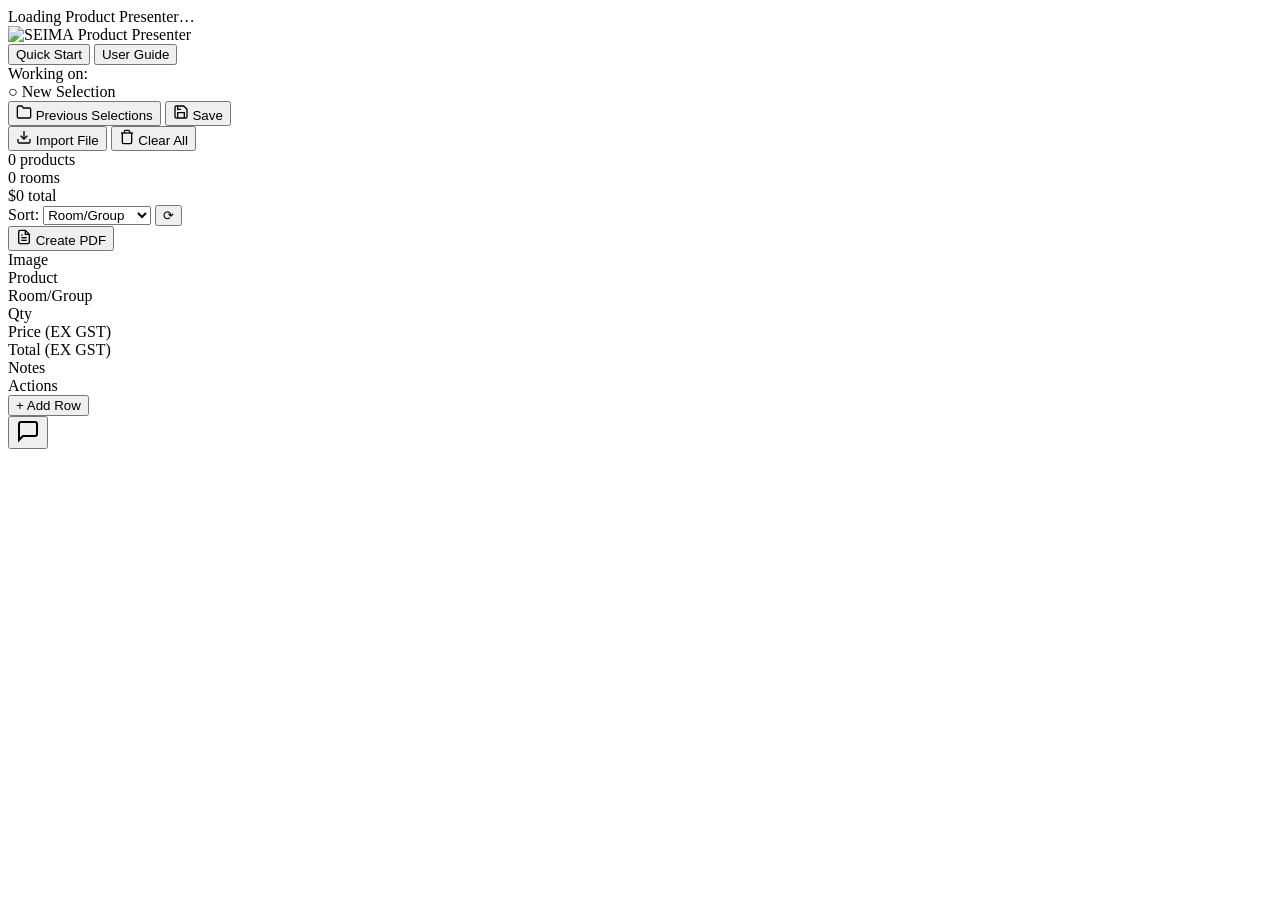
==== index.html @ 517d8fe9 "Deploy Specifier from jsegredos/Seima-Presenter@ebd9b25d4ec6c2990ab19621807fe6c274033b3b jsegredos/S" ====
<!DOCTYPE html>
<html lang="en">
<head>
  <meta charset="UTF-8">
  <!-- Import map for local development without Vite -->

  <meta name="viewport" content="width=device-width, initial-scale=1.0">
  <title>Seima Product Selector</title>
  <!-- Resource hints for external origins -->
  <link rel="preconnect" href="https://fonts.googleapis.com">
  <link rel="preconnect" href="https://fonts.gstatic.com" crossorigin>
  <link rel="dns-prefetch" href="https://cdn.jsdelivr.net">
  <!-- Preload critical entry script -->
  <script type="importmap">
  {
    "imports": {
      "@seima/core": "/core/js/index.js",
      "idb-keyval": "https://cdn.jsdelivr.net/npm/idb-keyval@6/+esm"
    }
  }
  </script>
  <link rel="modulepreload" href="/Seima-specifier-deploy/assets/app-CRFfEX_r.js">
  <link rel="icon" type="image/png" href="/Seima-specifier-deploy/assets/seima-logo-Ij4HpjUg.png">
  <script type="module" crossorigin src="/Seima-specifier-deploy/assets/main-mvwqCUG-.js"></script>
  <link rel="modulepreload" crossorigin href="/Seima-specifier-deploy/assets/auth-ui-CKph4Agv.js">
  <link rel="modulepreload" crossorigin href="/Seima-specifier-deploy/assets/config-0o2zFVyy.js">
  <link rel="modulepreload" crossorigin href="/Seima-specifier-deploy/assets/vendor-fuse-Ch1WBRTM.js">
  <link rel="modulepreload" crossorigin href="/Seima-specifier-deploy/assets/product-search-DFc_sNRK.js">
  <link rel="modulepreload" crossorigin href="/Seima-specifier-deploy/assets/product-synonyms-CeNdtqLO.js">
  <link rel="modulepreload" crossorigin href="/Seima-specifier-deploy/assets/vendor-idb-DwnyWBFG.js">
  <link rel="modulepreload" crossorigin href="/Seima-specifier-deploy/assets/data-layer-Ckqa6OpD.js">
  <link rel="modulepreload" crossorigin href="/Seima-specifier-deploy/assets/pdf-layouts-BftXqYv_.js">
  <link rel="modulepreload" crossorigin href="/Seima-specifier-deploy/assets/competitor-service-S3RDGfLR.js">
  <link rel="modulepreload" crossorigin href="/Seima-specifier-deploy/assets/matching-engine-CiLt2jyw.js">
  <link rel="stylesheet" crossorigin href="/Seima-specifier-deploy/assets/main-Y_A_awVf.css">
  <link rel="stylesheet" crossorigin href="/Seima-specifier-deploy/assets/design-system-in-MCC0p.css">
</head>
<body>
  <!-- Loading overlay - removed by JS once critical init completes -->
  <div id="app-loading-overlay" class="app-loading-overlay">
    <div class="app-loading-spinner">
      <div class="spinner-ring"></div>
      <div class="spinner-text">Loading Product Presenter…</div>
    </div>
  </div>

  <div class="grid-container">
    <!-- Navbar - Clean brand header -->
    <nav class="app-navbar">
      <div class="navbar-brand">
        <img src="/Seima-specifier-deploy/assets/seima-logo-Ij4HpjUg.png" alt="SEIMA" class="navbar-logo">
        <span class="navbar-divider"></span>
        <span class="navbar-title">Product Presenter</span>
      </div>
      <div class="navbar-actions">
        <!-- Staff tools (visible to staff/admin only) -->
        <button id="crosshair-btn" class="navbar-link navbar-link--staff" title="Validate competitor product matches" style="display: none;">Validator</button>
        <button id="landscape-btn" class="navbar-link navbar-link--staff" title="Category intelligence tool" style="display: none;">Landscape</button>
        <button id="admin-btn" class="navbar-link navbar-link--staff" title="Admin options" style="display: none;">Admin</button>
        <span id="staff-divider" class="navbar-divider" style="display: none;"></span>

        <!-- Help links -->
        <button id="quick-start-btn" class="navbar-link" title="Show Quick Start Guide">Quick Start</button>
        <button id="help-btn" class="navbar-link">User Guide</button>
        <span class="navbar-divider"></span>

        <!-- Sign In button (shown when logged out) -->
        <button id="sign-in-btn" class="navbar-link" style="display: none;">Sign In</button>

        <!-- User Menu (shown when logged in, far right) -->
        <div id="user-menu-container" class="user-menu-container" style="display: none; position: relative;">
          <button id="user-menu-trigger" class="user-menu-trigger">
            <span id="user-avatar" class="user-avatar">?</span>
            <span id="user-name-display">User</span>
            <svg width="12" height="12" viewBox="0 0 24 24" fill="none" stroke="currentColor" stroke-width="2">
              <polyline points="6 9 12 15 18 9"></polyline>
            </svg>
          </button>
          <div id="user-menu-dropdown" class="user-menu-dropdown" style="display: none;"></div>
        </div>

      </div>
    </nav>

    <!-- Context Header - Shows current selection info -->
    <div class="context-header" id="context-header">
      <div class="context-left">
        <span class="context-label">Working on:</span>
        <div class="selection-status" id="selection-status">
          <span class="status-icon" id="status-icon">○</span>
          <span class="selection-name" id="selection-name">New Selection</span>
        </div>
        <span class="save-indicator" id="save-indicator" style="display: none;">
          <span class="dot-unsaved"></span> Unsaved
        </span>
      </div>
      <div class="context-right">
        <button id="load-selection-btn" class="context-btn" title="Browse and open a previously saved selection">
          <svg width="16" height="16" viewBox="0 0 24 24" fill="none" stroke="currentColor" stroke-width="2">
            <path d="M22 19a2 2 0 01-2 2H4a2 2 0 01-2-2V5a2 2 0 012-2h5l2 3h9a2 2 0 012 2z"/>
          </svg>
          Previous Selections
        </button>
        <button id="save-selection-btn" class="context-btn context-btn-primary" title="Save current work for later">
          <svg width="16" height="16" viewBox="0 0 24 24" fill="none" stroke="currentColor" stroke-width="2">
            <path d="M19 21H5a2 2 0 01-2-2V5a2 2 0 012-2h11l5 5v11a2 2 0 01-2 2z"/>
            <polyline points="17 21 17 13 7 13 7 21"/>
            <polyline points="7 3 7 8 12 8"/>
          </svg>
          Save
        </button>
      </div>
    </div>

    <!-- Toolbar - Actions & Controls -->
    <div class="app-toolbar">
      <div class="toolbar-left">
        <button id="import-file-btn" class="toolbar-btn toolbar-btn-primary">
          <svg width="16" height="16" viewBox="0 0 24 24" fill="none" stroke="currentColor" stroke-width="2">
            <path d="M21 15v4a2 2 0 0 1-2 2H5a2 2 0 0 1-2-2v-4"></path>
            <polyline points="7 10 12 15 17 10"></polyline>
            <line x1="12" y1="15" x2="12" y2="3"></line>
          </svg>
          Import File
        </button>
        <button id="clear-all-btn" class="toolbar-btn toolbar-btn-danger">
          <svg width="16" height="16" viewBox="0 0 24 24" fill="none" stroke="currentColor" stroke-width="2">
            <polyline points="3 6 5 6 21 6"></polyline>
            <path d="M19 6v14a2 2 0 0 1-2 2H7a2 2 0 0 1-2-2V6m3 0V4a2 2 0 0 1 2-2h4a2 2 0 0 1 2 2v2"></path>
          </svg>
          Clear All
        </button>
        <div id="tender-import-banner" class="tender-import-banner" style="display:none;"></div>
      </div>
      <div class="toolbar-center">
        <div class="stats-bar">
          <div class="stat-item">
            <span class="stat-value" id="total-items">0</span>
            <span class="stat-label">products</span>
          </div>
          <div class="stat-divider"></div>
          <div class="stat-item">
            <span class="stat-value" id="total-rooms">0</span>
            <span class="stat-label">rooms</span>
          </div>
          <div class="stat-divider"></div>
          <div class="stat-item stat-total">
            <span class="stat-value" id="total-value">$0</span>
            <span class="stat-label">total</span>
          </div>
        </div>
      </div>
      <div class="toolbar-right">
        <div class="sort-controls">
          <label for="sort-by">Sort:</label>
          <select id="sort-by" class="sort-select">
            <option value="room">Room/Group</option>
            <option value="code">Product Code</option>
            <option value="product">Product Name</option>
          </select>
          <button id="sort-refresh-btn" title="Refresh sort order">⟳</button>
        </div>
        <button id="download-btn" class="toolbar-btn toolbar-btn-accent">
          <svg width="16" height="16" viewBox="0 0 24 24" fill="none" stroke="currentColor" stroke-width="2">
            <path d="M14 2H6a2 2 0 0 0-2 2v16a2 2 0 0 0 2 2h12a2 2 0 0 0 2-2V8z"></path>
            <polyline points="14 2 14 8 20 8"></polyline>
            <line x1="16" y1="13" x2="8" y2="13"></line>
            <line x1="16" y1="17" x2="8" y2="17"></line>
            <polyline points="10 9 9 9 8 9"></polyline>
          </svg>
          Create PDF
        </button>
      </div>
    </div>

    <!-- Grid Section -->
    <div class="grid-content">
      <div id="product-grid-empty" class="empty-state-hero" style="display: none;">
        <div class="empty-hero-bg"></div>
        <div class="empty-hero-content">
          <img src="/Seima-specifier-deploy/assets/seima-logo-Ij4HpjUg.png" alt="" class="empty-hero-logo">
          <h1 class="empty-hero-title">Build Your Product Presentation</h1>
          <p class="empty-hero-text">Import a quote, load a saved selection, or add products manually to create a professional PDF presentation.</p>
          
          <!-- Smart Entry Points for non-power users -->
          <div class="entry-options" id="entry-options">
            <div class="entry-card entry-card-primary" id="entry-continue" style="display: none;">
              <div class="entry-icon">📂</div>
              <div class="entry-content">
                <div class="entry-title">Continue Recent Work</div>
                <div class="entry-subtitle" id="recent-selection-name">Loading...</div>
              </div>
              <svg width="20" height="20" viewBox="0 0 24 24" fill="none" stroke="currentColor" stroke-width="2">
                <polyline points="9 18 15 12 9 6"/>
              </svg>
            </div>
            
            <div class="entry-actions">
              <button class="entry-btn entry-btn-primary" id="entry-import">
                <svg width="20" height="20" viewBox="0 0 24 24" fill="none" stroke="currentColor" stroke-width="2">
                  <path d="M21 15v4a2 2 0 0 1-2 2H5a2 2 0 0 1-2-2v-4"></path>
                  <polyline points="7 10 12 15 17 10"></polyline>
                  <line x1="12" y1="15" x2="12" y2="3"></line>
                </svg>
                Import File
              </button>
            <button class="entry-btn" id="entry-load">
              <svg width="16" height="16" viewBox="0 0 24 24" fill="none" stroke="currentColor" stroke-width="2">
                <path d="M22 19a2 2 0 01-2 2H4a2 2 0 01-2-2V5a2 2 0 012-2h5l2 3h9a2 2 0 012 2z"/>
              </svg>
              Previous Selections
            </button>
              <button class="entry-btn" id="entry-new">
                <svg width="16" height="16" viewBox="0 0 24 24" fill="none" stroke="currentColor" stroke-width="2">
                  <line x1="12" y1="5" x2="12" y2="19"></line>
                  <line x1="5" y1="12" x2="19" y2="12"></line>
                </svg>
                Start Fresh
              </button>
            </div>
          </div>
          
          <div class="empty-hero-hints">
            <span class="hint"><kbd>↵</kbd> Select</span>
            <span class="hint"><kbd>↑↓</kbd> Navigate</span>
            <span class="hint"><kbd>Esc</kbd> Close</span>
          </div>
        </div>
      </div>

      <div id="product-grid-container" class="grid-table-container">
        <div class="grid-table">
          <div class="grid-header-row">
            <div class="col-image">Image</div>
            <div class="col-product">Product</div>
            <div class="col-room">Room/Group</div>
            <div class="col-qty">Qty</div>
            <div class="col-price">Price (EX GST)</div>
            <div class="col-total">Total (EX GST)</div>
            <div class="col-notes">Notes</div>
            <div class="col-actions">Actions</div>
          </div>
          <div id="grid-body" class="grid-body">
            <!-- Grid rows will be dynamically added here -->
          </div>
        </div>
        
        <div class="grid-footer">
          <button id="add-row-btn" class="add-row-btn">+ Add Row</button>
        </div>
      </div>
    </div>
  </div>

  <!-- Room Selection Modal for bulk assignment -->
  <div id="room-assignment-modal" class="modal" style="display:none;">
    <div class="modal-content">
      <h3>Assign to Room</h3>
      <p>Select a room for the selected products:</p>
      <select id="bulk-room-select">
        <option value="Blank">Blank</option>
      </select>
      <div class="modal-actions">
        <button id="room-assign-cancel" class="secondary-btn">Cancel</button>
        <button id="room-assign-confirm" class="primary-btn">Assign</button>
      </div>
    </div>
  </div>

  <!-- File Import Modal -->
  <div id="file-import-modal" class="modal" style="display:none;">
    <div class="modal-content modal-wide">
      <h3>Import Product File</h3>
      
      <!-- Step 1: File Selection -->
      <div id="file-selection-step">
        <div id="file-drop-zone" class="file-drop-zone">
          <p class="drop-zone-text">Drop file here or click to browse</p>
          <p class="drop-zone-formats">Supported: .csv, .xlsx, .xls, .json, .pdf, .jpg, .png</p>
          <input type="file" id="file-input" accept=".csv,.xlsx,.xls,.json,.pdf,.jpg,.jpeg,.png" style="display: none;">
        </div>
        <div id="selected-file-info" class="file-selected-info" style="display: none;">
          <strong>Selected:</strong> <span id="selected-file-name"></span>
        </div>
        <div class="modal-actions">
          <button id="import-cancel-btn" class="secondary-btn">Cancel</button>
          <button id="import-next-btn" class="primary-btn" disabled>Next</button>
        </div>
      </div>

      <!-- Step 2: Import Mode Selection -->
      <div id="import-mode-step" style="display: none;">
        <p class="step-description">Choose how to import the data:</p>
        <div class="import-mode-options">
          <label class="radio-label">
            <input type="radio" name="import-mode" value="append" checked>
            <span><strong>Append</strong> - Add to existing selection</span>
          </label>
          <label class="radio-label">
            <input type="radio" name="import-mode" value="override">
            <span><strong>Override</strong> - Replace all existing selections</span>
          </label>
        </div>
        <div id="override-warning" class="warning-box" style="display: none;">
          <strong>Warning:</strong> This will delete all your current product selections.
        </div>
        <div class="modal-actions">
          <button id="import-back-btn" class="secondary-btn">Back</button>
          <button id="import-process-btn" class="primary-btn">Import</button>
        </div>
      </div>

      <!-- Step 3: Processing -->
      <div id="import-processing-step" class="processing-step" style="display: none;">
        <div class="spinner"></div>
        <p>Processing file...</p>
      </div>

      <!-- Step 4: Spec Analysis Results (PDF/image imports) -->
      <div id="import-spec-results-step" style="display: none;">
        <div id="spec-results-content"></div>
        <div class="modal-actions">
          <button id="spec-export-pdf-btn" class="secondary-btn" style="display:none">Export Substitution PDF</button>
          <button id="spec-add-all-btn" class="primary-btn" style="display:none">Add All Verified</button>
          <button id="spec-done-btn" class="primary-btn">Done</button>
        </div>
      </div>

      <!-- Step 5: Results -->
      <div id="import-results-step" style="display: none;">
        <h4 class="success-title">Import Complete</h4>
        <div id="import-summary" class="import-summary"></div>
        <div id="not-found-products" class="not-found-section" style="display: none;">
          <h5 class="not-found-title">Products added with placeholder information:</h5>
          <div id="not-found-list" class="not-found-list"></div>
        </div>
        <div class="modal-actions">
          <button id="import-close-btn" class="primary-btn">Done</button>
        </div>
      </div>
    </div>
  </div>

  <!-- PDF Download Modal (Legacy fallback - Wizard is the primary interface) -->
  <div id="pdf-email-modal" class="modal" style="display:none;">
    <div class="modal-content">
      <form id="pdf-email-form" autocomplete="off">
        <h3>PDF Report Settings</h3>
        <h4 class="form-section-title">Title page details</h4>
        
        <label for="user-name">Name <span class="label-optional">(optional)</span></label>
        <input type="text" id="user-name" name="user-name" maxlength="60">
        
        <label for="user-project">Project <span class="label-optional">(optional)</span></label>
        <input type="text" id="user-project" name="user-project" maxlength="60">
        
        <label for="user-address">Address <span class="label-optional">(optional)</span></label>
        <input type="text" id="user-address" name="user-address" maxlength="100">
        
        <label for="user-email">Email Address <span class="label-optional">(optional)</span></label>
        <input type="email" id="user-email" name="user-email" maxlength="100">
        
        <label for="user-telephone">Phone <span class="label-optional">(optional)</span></label>
        <input type="tel" id="user-telephone" name="user-telephone" maxlength="50">
        
        <div class="checkbox-group">
          <label class="checkbox-label">
            <input type="checkbox" id="exclude-prices" name="exclude-prices">
            <span>Exclude prices from PDF</span>
          </label>
          <label class="checkbox-label">
            <input type="checkbox" id="exclude-qty" name="exclude-qty">
            <span>Exclude Price and Qty from PDF</span>
          </label>
          <label class="checkbox-label">
            <input type="checkbox" id="legacy-exclude-long-description" name="exclude-long-description">
            <span>Exclude long descriptions from PDF</span>
          </label>
          <label class="checkbox-label">
            <input type="checkbox" id="legacy-include-gst" name="include-gst">
            <span>Include GST in pricing (add 10%)</span>
          </label>
        </div>
        
        <h4 class="form-section-title">Customer Logo</h4>
        <input type="file" id="customer-logo-upload" accept="image/png, image/jpeg">
        <button type="button" id="customer-logo-clear" class="secondary-btn btn-sm">Clear Logo</button>
        <div id="customer-logo-preview" class="logo-preview"></div>
        
        <h4 class="form-section-title">Presentation Customisation</h4>
        <div class="tip-tail-section">
          <label for="tip-pdf-select">Prepend PDF (Cover Pages):</label>
          <select id="tip-pdf-select"></select>
          <input type="file" id="tip-pdf-upload" accept="application/pdf">
          <button type="button" id="tip-pdf-clear" class="secondary-btn btn-sm">Clear</button>
          <div id="tip-pdf-selected" class="file-status"></div>
        </div>
        <div class="tip-tail-section">
          <label for="tail-pdf-select">Append PDF (Appendix):</label>
          <select id="tail-pdf-select"></select>
          <input type="file" id="tail-pdf-upload" accept="application/pdf">
          <button type="button" id="tail-pdf-clear" class="secondary-btn btn-sm">Clear</button>
          <div id="tail-pdf-selected" class="file-status"></div>
        </div>
        
        <div class="modal-actions">
          <button type="button" id="pdf-email-cancel" class="secondary-btn">Cancel</button>
          <button type="submit" id="pdf-email-send" class="primary-btn">Download PDF</button>
        </div>
      </form>
    </div>
  </div>

  <!-- Clear All Confirmation Modal -->
  <div id="clear-all-modal" class="modal" style="display:none;">
    <div class="modal-content modal-confirm">
      <h3>Start Fresh?</h3>
      <p class="confirm-text">This will remove all products from your current selection. This action cannot be undone.</p>
      <div class="clear-options">
        <label class="checkbox-label">
          <input type="checkbox" id="clear-customer-details" checked>
          <span>Also clear customer details (name, project, address)</span>
        </label>
      </div>
      <div class="modal-actions">
        <button id="clear-all-cancel" class="secondary-btn">Cancel</button>
        <button id="clear-all-confirm" class="btn-clear-all">Clear & Start Fresh</button>
      </div>
    </div>
  </div>


  <!-- Changelog Modal -->
  <div id="changelog-modal" class="modal" style="display:none;">
    <div class="modal-content" style="max-width: 600px; max-height: 80vh; overflow-y: auto;">
      <h3 style="margin: 0 0 20px 0; color: #333; display: flex; justify-content: space-between; align-items: center;">
        Changelog
        <button id="changelog-close" style="background: none; border: none; font-size: 24px; cursor: pointer; color: #888;">&times;</button>
      </h3>
      <div id="changelog-content">
        <!-- Changelog content will be populated by JavaScript -->
      </div>
    </div>
  </div>

  <!-- User Guide Modal -->
  <div id="user-guide-modal" class="modal" style="display:none;">
    <div class="modal-content modal-fullscreen">
      <div class="user-guide-header">
        <h2>User Guide</h2>
        <button id="user-guide-close" class="modal-close-btn" title="Close">
          <svg width="24" height="24" viewBox="0 0 24 24" fill="none" stroke="currentColor" stroke-width="2">
            <line x1="18" y1="6" x2="6" y2="18"></line>
            <line x1="6" y1="6" x2="18" y2="18"></line>
          </svg>
        </button>
      </div>
      <div class="user-guide-content" id="user-guide-content">
        <!-- Content will be loaded here -->
      </div>
    </div>
  </div>

  <!-- AI Chat Trigger Button -->
  <button id="ai-chat-trigger" class="ai-chat-trigger" title="Ask Fred">
    <svg width="24" height="24" viewBox="0 0 24 24" fill="none" stroke="currentColor" stroke-width="2">
      <path d="M21 15a2 2 0 0 1-2 2H7l-4 4V5a2 2 0 0 1 2-2h14a2 2 0 0 1 2 2z"></path>
    </svg>
  </button>

  <!-- PDF Processing Spinner -->
  <div id="pdf-spinner" class="spinner-overlay" style="display:none;">
    <div class="spinner-content">
      <div class="spinner"></div>
      <p>Generating PDF...</p>
    </div>
  </div>

  <script defer src="https://cdn.jsdelivr.net/npm/pdf-lib@1.17.1/dist/pdf-lib.min.js"></script>
     <script>
     document.addEventListener('DOMContentLoaded', function() {
       var priceBox = document.getElementById('exclude-prices');
       var qtyBox = document.getElementById('exclude-qty');
       var includeGstBox = document.getElementById('include-gst');
       
       if (priceBox && qtyBox) {
         // Mutual exclusion between price and qty options
         priceBox.addEventListener('change', function() {
           if (priceBox.checked) {
             qtyBox.checked = false;
             // If excluding all prices, can't include GST pricing
             if (includeGstBox) includeGstBox.checked = false;
           }
         });
         qtyBox.addEventListener('change', function() {
           if (qtyBox.checked) {
             priceBox.checked = false;
             // If excluding all prices, can't include GST pricing
             if (includeGstBox) includeGstBox.checked = false;
           }
         });
       }
       
       // Handle include GST option conflicts
       if (includeGstBox && priceBox && qtyBox) {
         includeGstBox.addEventListener('change', function() {
           if (includeGstBox.checked) {
             // If including GST prices, can't exclude all prices
             priceBox.checked = false;
             qtyBox.checked = false;
           }
         });
       }
     });
   </script>
</body>
</html>
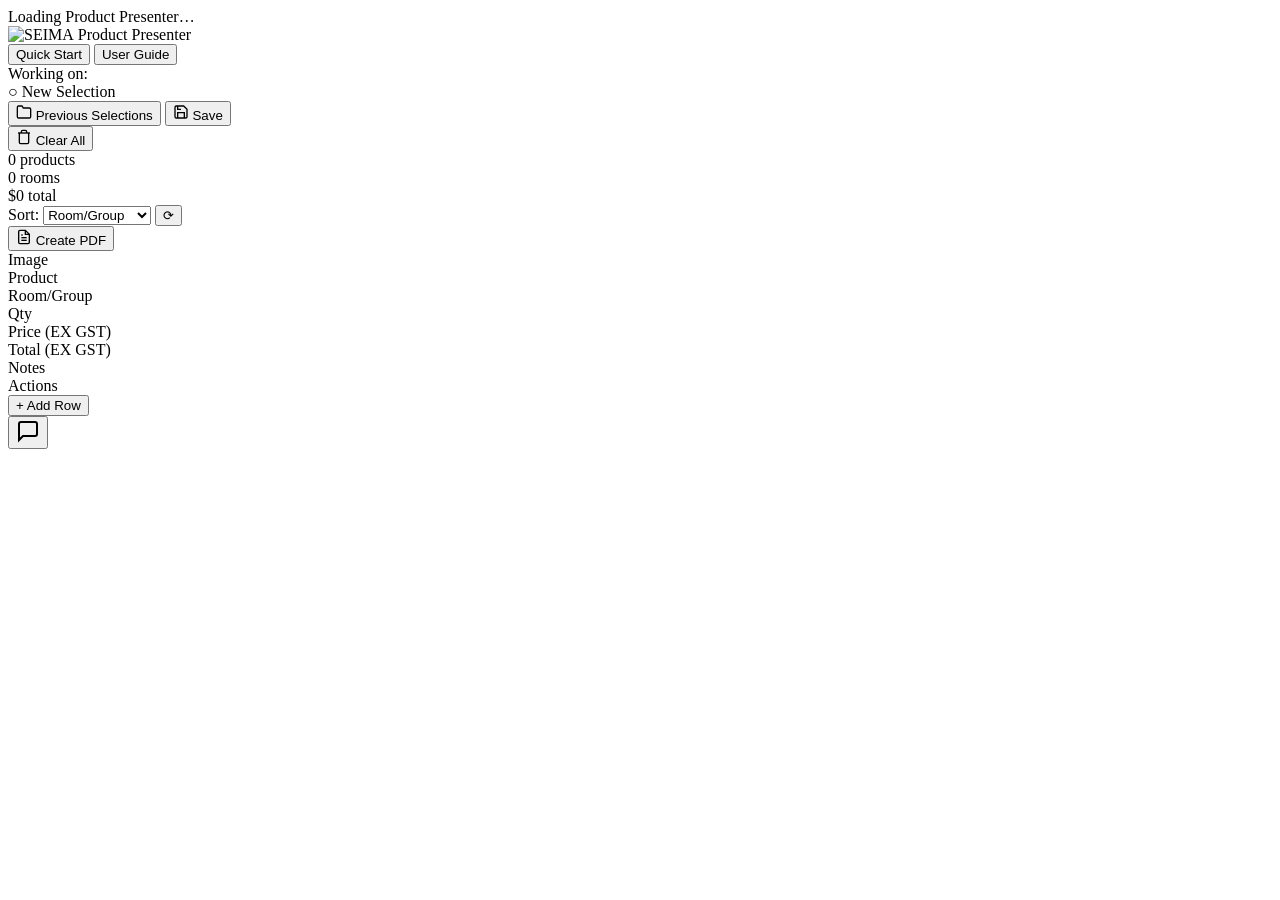
==== commit a64518aa: "Deploy Specifier from jsegredos/Seima-Presenter@6a4ea45e5aa02ff04384a65a7a8e1a0e91d52d98 jsegredos/S" ====
--- a/index.html
+++ b/index.html
@@ -5,6 +5,8 @@
   <!-- Import map for local development without Vite -->
 
   <meta name="viewport" content="width=device-width, initial-scale=1.0">
+  <meta name="referrer" content="strict-origin-when-cross-origin">
+  <meta http-equiv="Content-Security-Policy" content="default-src 'self'; script-src 'self' 'unsafe-inline' https://cdn.jsdelivr.net; style-src 'self' 'unsafe-inline' https://fonts.googleapis.com; font-src 'self' https://fonts.gstatic.com; img-src 'self' data: blob: https:; connect-src 'self' https://presenter.seima.com.au https://*.workers.dev https://script.google.com https://script.googleusercontent.com https://docs.google.com https://*.googleusercontent.com https://fonts.googleapis.com https://fonts.gstatic.com https://cdn.jsdelivr.net; worker-src 'self' blob:; base-uri 'self'; form-action 'self';">
   <title>Seima Product Selector</title>
   <!-- Resource hints for external origins -->
   <link rel="preconnect" href="https://fonts.googleapis.com">
@@ -19,20 +21,20 @@
     }
   }
   </script>
-  <link rel="modulepreload" href="/Seima-specifier-deploy/assets/app-CRFfEX_r.js">
+  <link rel="modulepreload" href="/Seima-specifier-deploy/assets/app-BtoN8dyL.js">
   <link rel="icon" type="image/png" href="/Seima-specifier-deploy/assets/seima-logo-Ij4HpjUg.png">
-  <script type="module" crossorigin src="/Seima-specifier-deploy/assets/main-mvwqCUG-.js"></script>
-  <link rel="modulepreload" crossorigin href="/Seima-specifier-deploy/assets/auth-ui-CKph4Agv.js">
-  <link rel="modulepreload" crossorigin href="/Seima-specifier-deploy/assets/config-0o2zFVyy.js">
+  <script type="module" crossorigin src="/Seima-specifier-deploy/assets/main-DfG9hUJu.js"></script>
+  <link rel="modulepreload" crossorigin href="/Seima-specifier-deploy/assets/auth-ui-BeuS1mPd.js">
+  <link rel="modulepreload" crossorigin href="/Seima-specifier-deploy/assets/config-C2mb25Gz.js">
   <link rel="modulepreload" crossorigin href="/Seima-specifier-deploy/assets/vendor-fuse-Ch1WBRTM.js">
   <link rel="modulepreload" crossorigin href="/Seima-specifier-deploy/assets/product-search-DFc_sNRK.js">
   <link rel="modulepreload" crossorigin href="/Seima-specifier-deploy/assets/product-synonyms-CeNdtqLO.js">
   <link rel="modulepreload" crossorigin href="/Seima-specifier-deploy/assets/vendor-idb-DwnyWBFG.js">
-  <link rel="modulepreload" crossorigin href="/Seima-specifier-deploy/assets/data-layer-Ckqa6OpD.js">
+  <link rel="modulepreload" crossorigin href="/Seima-specifier-deploy/assets/data-layer-wzG8cpQh.js">
   <link rel="modulepreload" crossorigin href="/Seima-specifier-deploy/assets/pdf-layouts-BftXqYv_.js">
-  <link rel="modulepreload" crossorigin href="/Seima-specifier-deploy/assets/competitor-service-S3RDGfLR.js">
+  <link rel="modulepreload" crossorigin href="/Seima-specifier-deploy/assets/competitor-service-ClFHYngK.js">
   <link rel="modulepreload" crossorigin href="/Seima-specifier-deploy/assets/matching-engine-CiLt2jyw.js">
-  <link rel="stylesheet" crossorigin href="/Seima-specifier-deploy/assets/main-Y_A_awVf.css">
+  <link rel="stylesheet" crossorigin href="/Seima-specifier-deploy/assets/main-C0F5q-Ql.css">
   <link rel="stylesheet" crossorigin href="/Seima-specifier-deploy/assets/design-system-in-MCC0p.css">
 </head>
 <body>
@@ -115,7 +117,7 @@
     <!-- Toolbar - Actions & Controls -->
     <div class="app-toolbar">
       <div class="toolbar-left">
-        <button id="import-file-btn" class="toolbar-btn toolbar-btn-primary">
+        <button id="import-file-btn" class="toolbar-btn toolbar-btn-primary" style="display: none;">
           <svg width="16" height="16" viewBox="0 0 24 24" fill="none" stroke="currentColor" stroke-width="2">
             <path d="M21 15v4a2 2 0 0 1-2 2H5a2 2 0 0 1-2-2v-4"></path>
             <polyline points="7 10 12 15 17 10"></polyline>
@@ -196,7 +198,7 @@
             </div>
             
             <div class="entry-actions">
-              <button class="entry-btn entry-btn-primary" id="entry-import">
+              <button class="entry-btn entry-btn-primary" id="entry-import" style="display: none;">
                 <svg width="20" height="20" viewBox="0 0 24 24" fill="none" stroke="currentColor" stroke-width="2">
                   <path d="M21 15v4a2 2 0 0 1-2 2H5a2 2 0 0 1-2-2v-4"></path>
                   <polyline points="7 10 12 15 17 10"></polyline>
@@ -476,7 +478,7 @@
     </div>
   </div>
 
-  <script defer src="https://cdn.jsdelivr.net/npm/pdf-lib@1.17.1/dist/pdf-lib.min.js"></script>
+  <script defer src="https://cdn.jsdelivr.net/npm/pdf-lib@1.17.1/dist/pdf-lib.min.js" integrity="sha384-weMABwrltA6jWR8DDe9Jp5blk+tZQh7ugpCsF3JwSA53WZM9/14PjS5LAJNHNjAI" crossorigin="anonymous"></script>
      <script>
      document.addEventListener('DOMContentLoaded', function() {
        var priceBox = document.getElementById('exclude-prices');
